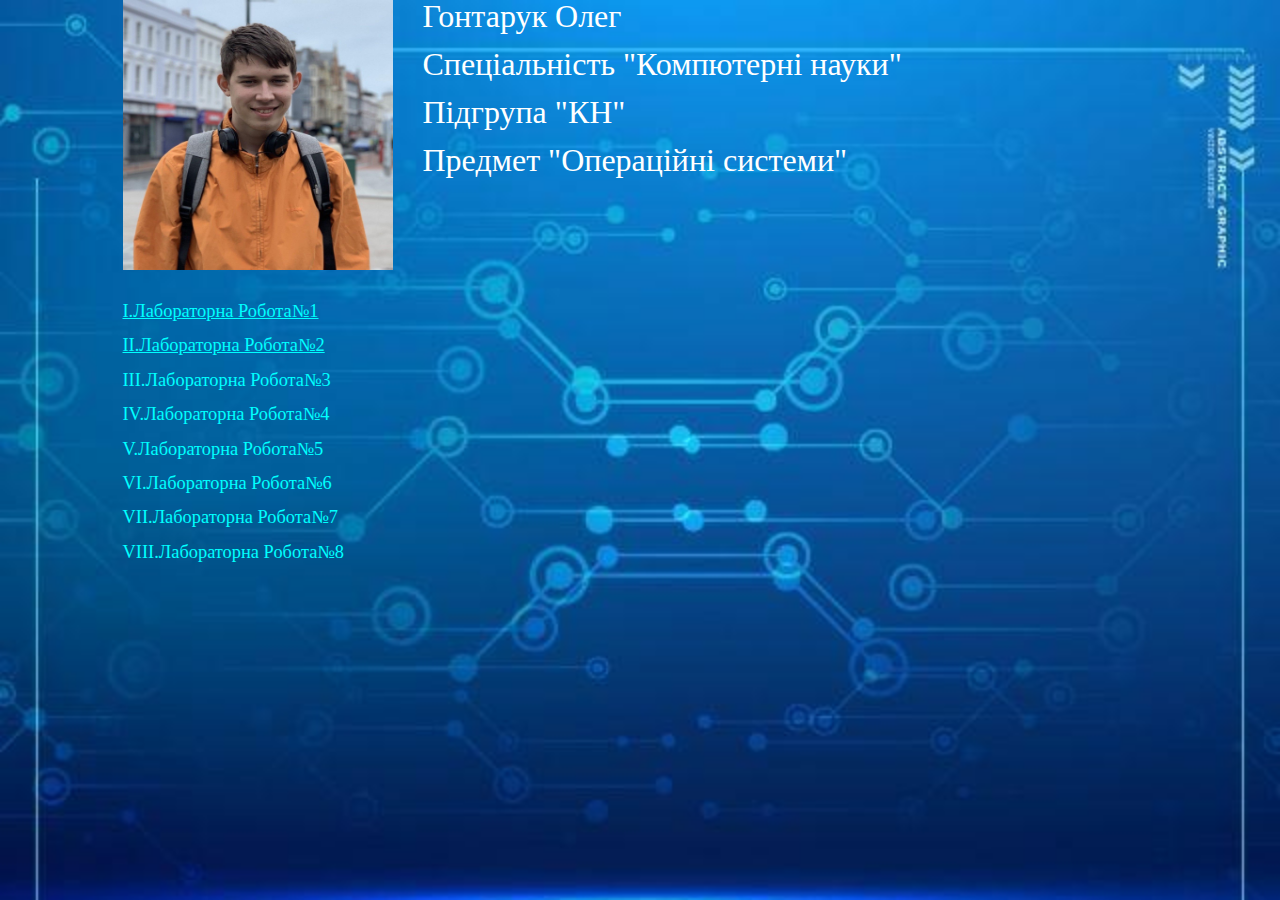
==== index.html @ 1995c0a0 "Add files via upload" ====
<!DOCTYPE HTML>
<html lang="uk">
<head>
    <link rel="icon" type="images/x-icon" href="images/ikona.jpg"/>
    <link href="reset.css" rel="stylesheet" type="text/css" />
    <link href="style.css" rel="stylesheet" type="text/css" />
	<title>Operational systems</title>
		<style >
body{
	background: #c7b39b url(fon.jpg) no-repeat;
	background-size: cover;}
h1 {
	color :#00ffff;
    font-family: 'Times New Roman', Times, serif; 
    font-size: 115%; }
a{
	color :#00ffff;}
h2 {
	color :white;
	margin-left:300px;
    font-family: 'Times New Roman', Times, serif; 
    font-size: 200%; }
   }
	</style>
</head>

<body>
  <div id="block-body">
  
 <div id="block-header">
 <p><img id="logotip" src="inkursio.jpg"/></p>
 <ul>
		<li><h2>Гонтарук Олег</h2></li>
		<li><br></li>
		<li><h2>Спеціальність "Компютерні науки"</h2></li>
		<li><br></li>
		<li><h2>Підгрупа "КН"</h2></li>
		<li><br></li>
		<li><h2>Предмет "Операційні системи"</h2></li>
</div>


  

  <div id="block-content">

  </div> 
  
    <div id="block-left">
		<ul>
		<li><br></li>
		<li><br></li>
		<li><h1><a href="Lab_1.html">I.Лабораторна Робота№1</a></h1></li>
		<li><br></li>
		<li><h1><a href="Lab_2.html">II.Лабораторна Робота№2</a></h1></li>
		<li><br></li>
		<li><h1>III.Лабораторна Робота№3</h1></li>
		<li><br></li>
		<li><h1>IV.Лабораторна Робота№4</h1></li>
		<li><br></li>
		<li><h1>V.Лабораторна Робота№5</h1></li>
		<li><br></li>
		<li><h1>VI.Лабораторна Робота№6</h1></li>
		<li><br></li>
		<li><h1>VII.Лабораторна Робота№7</h1></li>
		<li><br></li>
		<li><h1>VIII.Лабораторна Робота№8</h1></li>
		</ul>
  </div>
 
  



</div>
  
  </div>
</body>
</html>
---- style.css ----
#block-body {
    width: 1035px;
    height: auto;
    margin: 0 auto;
}

#block-header {
    width: 1035px;
    height: 270px;
}

#block-content {
	color: white;
    width: 800px;
    height: 400px;
    position: relative;
    float: right;
}

#block-left {
    width: auto;
    height: 400px;
}

#h1 {
    font-family: Geneva, Arial, Helvetica, sans-serif;
   } 
   
#logotip {
    width: 270px;
    height: 270px;
    position: absolute;
}

#Win {
	width: 800px;
    height: 500px;
    position: absolute;
}
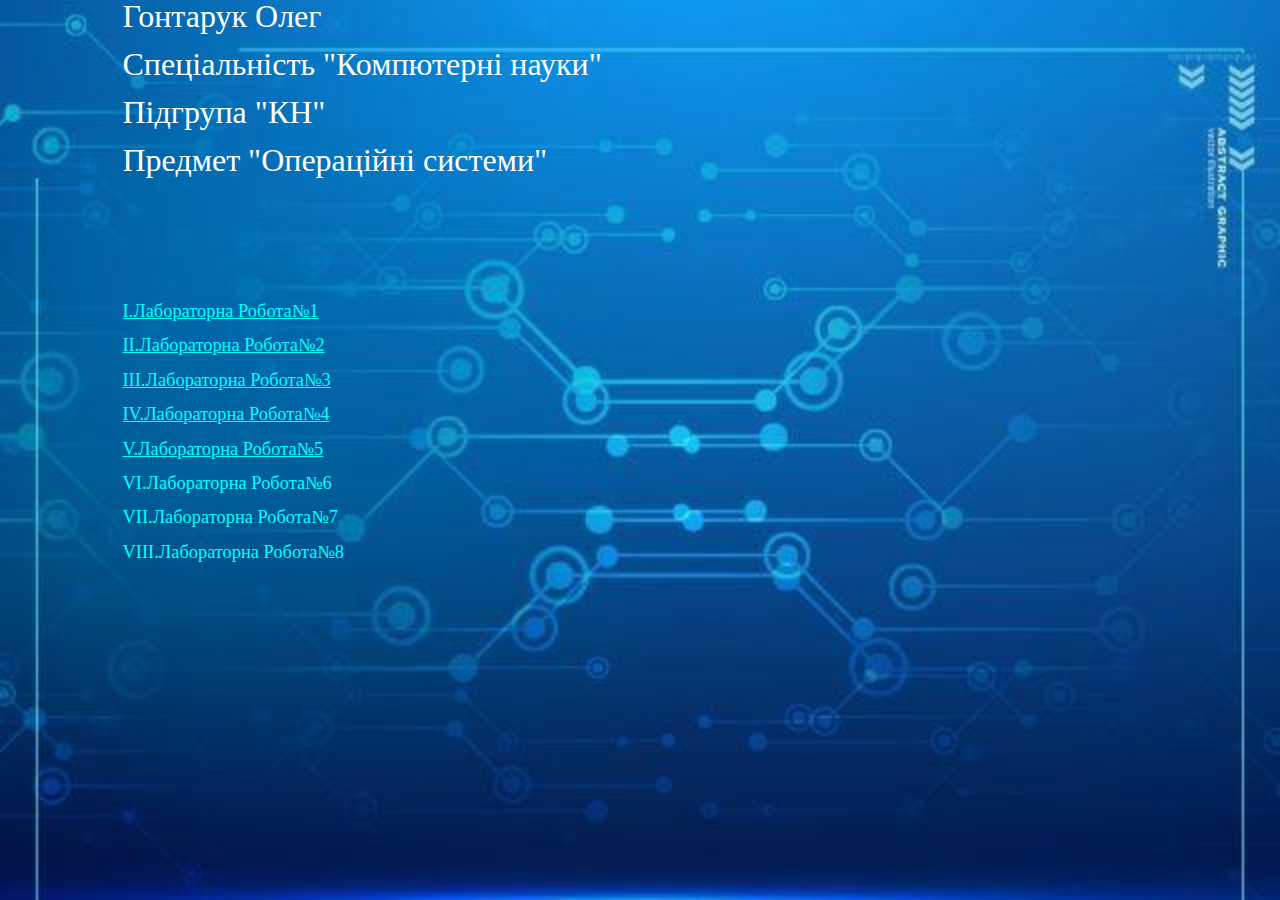
==== commit 10e82dbf: "Add files via upload" ====
--- a/index.html
+++ b/index.html
@@ -17,7 +17,7 @@
 	color :#00ffff;}
 h2 {
 	color :white;
-	margin-left:300px;
+	margin:center;
     font-family: 'Times New Roman', Times, serif; 
     font-size: 200%; }
    }
@@ -28,7 +28,7 @@
   <div id="block-body">
   
  <div id="block-header">
- <p><img id="logotip" src="inkursio.jpg"/></p>
+ 
  <ul>
 		<li><h2>Гонтарук Олег</h2></li>
 		<li><br></li>
@@ -54,11 +54,11 @@
 		<li><br></li>
 		<li><h1><a href="Lab_2.html">II.Лабораторна Робота№2</a></h1></li>
 		<li><br></li>
-		<li><h1>III.Лабораторна Робота№3</h1></li>
+		<li><h1><a href="Lab_3.html">III.Лабораторна Робота№3</a></h1></li>
 		<li><br></li>
-		<li><h1>IV.Лабораторна Робота№4</h1></li>
+		<li><h1><a href="Lab_4.html">IV.Лабораторна Робота№4</a></h1></li>
 		<li><br></li>
-		<li><h1>V.Лабораторна Робота№5</h1></li>
+		<li><h1><a href="Lab_5.html">V.Лабораторна Робота№5</a></h1></li>
 		<li><br></li>
 		<li><h1>VI.Лабораторна Робота№6</h1></li>
 		<li><br></li>
--- a/style.css
+++ b/style.css
@@ -25,15 +25,22 @@
 #h1 {
     font-family: Geneva, Arial, Helvetica, sans-serif;
    } 
-   
-#logotip {
-    width: 270px;
-    height: 270px;
-    position: absolute;
-}
 
 #Win {
 	width: 800px;
     height: 500px;
     position: absolute;
-}+}
+#Lin {
+	margin-top: 500px;
+	width: 800px;
+    height: 500px;
+    position: absolute;
+}
+#Lin1 {
+	margin-top: 1000px;
+	width: 800px;
+    height: 500px;
+    position: absolute;
+}
+
